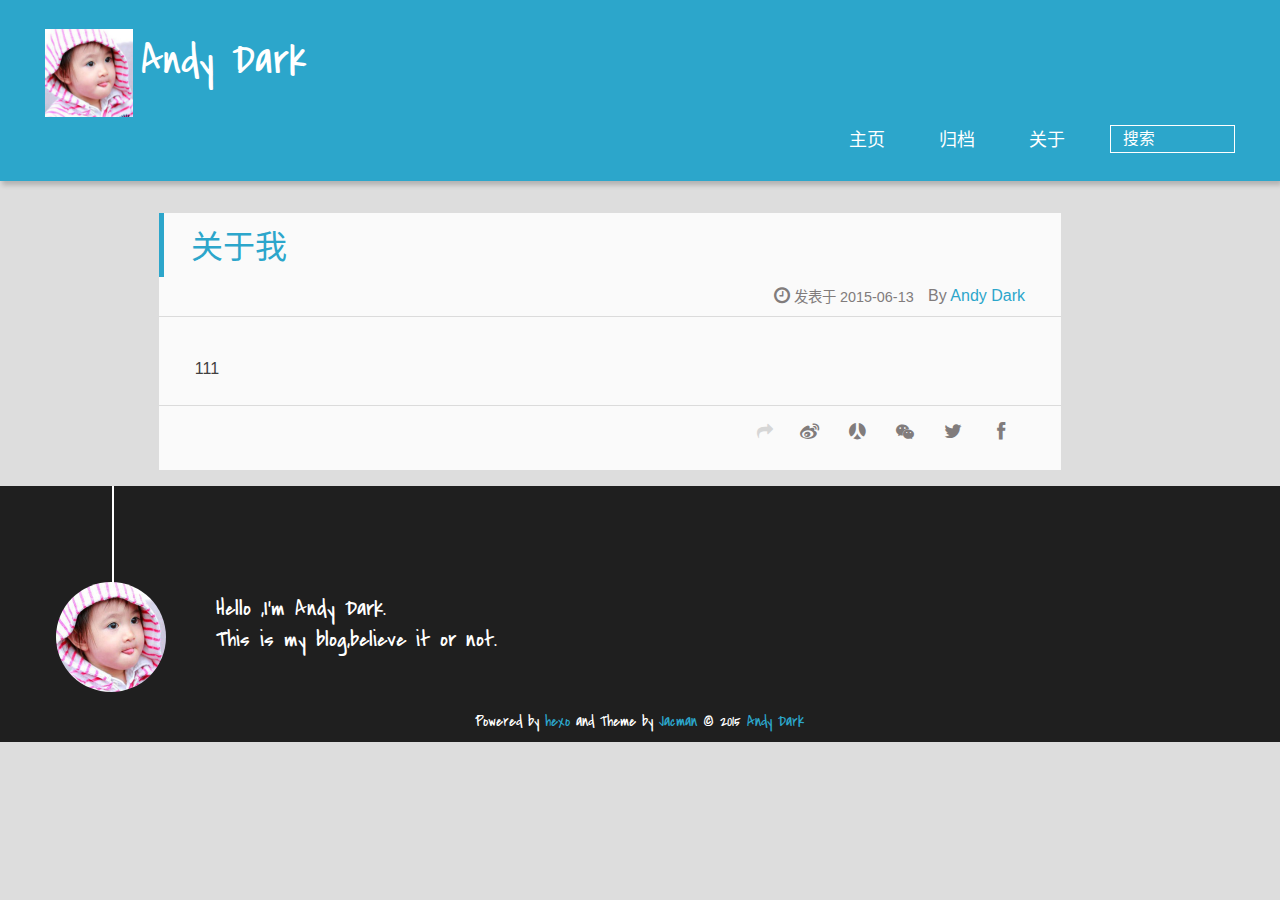
==== about/index.html @ 2b727903 "Site updated: 2015-06-13 15:38:53" ====
<!DOCTYPE HTML>
<html lang="zh-CN">
<head>
  <meta charset="UTF-8">
  
    <title>关于我 | Andy Dark</title>
    <meta name="viewport" content="width=device-width, initial-scale=1,user-scalable=no">
    
    <meta name="author" content="Andy Dark">
    

    
    <meta name="description" content="111">
<meta property="og:type" content="website">
<meta property="og:title" content="关于我">
<meta property="og:url" content="http://yoursite.com/about/index.html">
<meta property="og:site_name" content="Andy Dark">
<meta property="og:description" content="111">
<meta name="twitter:card" content="summary">
<meta name="twitter:title" content="关于我">
<meta name="twitter:description" content="111">

    
    <link rel="alternative" href="/atom.xml" title="Andy Dark" type="application/atom+xml">
    
    
    <link rel="icon" href="/img/favicon.ico">
    
    
    <link rel="apple-touch-icon" href="/img/jacman.jpg">
    <link rel="apple-touch-icon-precomposed" href="/img/jacman.jpg">
    
    <link rel="stylesheet" href="/css/style.css" type="text/css">
</head>

      <body>
        <header>
          
<div>
		
			<div id="imglogo">
				<a href="/"><img src="/img/aoli_220.jpg" alt="Andy Dark" title="Andy Dark"/></a>
			</div>
			
			<div id="textlogo">
				<h1 class="site-name"><a href="/" title="Andy Dark">Andy Dark</a></h1>
				<h2 class="blog-motto"></h2>
			</div>
			<div class="navbar"><a class="navbutton navmobile" href="#" title="菜单">
			</a></div>
			<nav class="animated">
				<ul>
					<ul>
					 
						<li><a href="/">主页</a></li>
					
						<li><a href="/archives">归档</a></li>
					
						<li><a href="/about">关于</a></li>
					
					<li>
 					
					<form class="search" action="//google.com/search" method="get" accept-charset="utf-8">
						<label>Search</label>
						<input type="search" id="search" name="q" autocomplete="off" maxlength="20" placeholder="搜索" />
						<input type="hidden" name="q" value="site:yoursite.com">
					</form>
					
					</li>
				</ul>
			</nav>			
</div>
        </header>
        <div id="container">
          <div id="main" class="page" itemscope itemprop="blogPost">
  
	<article itemprop="articleBody"> 
		<header class="article-info clearfix">
  <h1 itemprop="name">
    
      <a href="/about/index.html" title="关于我" itemprop="url">关于我</a>
  </h1>
  <p class="article-author">By
       
		<a href="/about" title="Andy Dark" target="_blank" itemprop="author">Andy Dark</a>
		
  <p class="article-time">
    <time datetime="2015-06-13T07:32:21.000Z" itemprop="datePublished"> 发表于 2015-06-13</time>
    
  </p>
</header>
	<div class="article-content">
		
		<p>111</p>
  
	</div>
		<footer class="article-footer clearfix">
<div class="article-catetags">


</div>



	<div class="article-share" id="share">
	
	  <div data-url="http://yoursite.com/about/index.html" data-title="关于我 | Andy Dark" data-tsina="null" class="share clearfix">
	  </div>
	
	</div>


</footer>

   	       
	</article>
	
	
<section id="comments" class="comment">
	<div class="ds-thread" data-thread-key="about/index.html" data-title="关于我" data-url="http://yoursite.com/about/index.html"></div>
</section>


</div>  
        </div>
        <footer><div id="footer" >
	
	<div class="line">
		<span></span>
		<div class="author"></div>
	</div>
	
	
	<section class="info">
		<p> Hello ,I&#39;m Andy Dark. <br/>
			This is my blog,believe it or not.</p>
	</section>
	 
	<div class="social-font" class="clearfix">
		
		
		
		
		
		
		
		
		
		
	</div>
			
		

		<p class="copyright">
		Powered by <a href="http://hexo.io" target="_blank" title="hexo">hexo</a> and Theme by <a href="https://github.com/wuchong/jacman" target="_blank" title="Jacman">Jacman</a> © 2015 
		
		<a href="/about" target="_blank" title="Andy Dark">Andy Dark</a>
		
		
		</p>
</div>
</footer>
        <script src="/js/jquery-2.0.3.min.js"></script>
<script src="/js/jquery.imagesloaded.min.js"></script>
<script src="/js/gallery.js"></script>

<script type="text/javascript">
$(document).ready(function(){ 
  $('.navbar').click(function(){
    $('header nav').toggleClass('shownav');
  });
  var myWidth = 0;
  function getSize(){
    if( typeof( window.innerWidth ) == 'number' ) {
      myWidth = window.innerWidth;
    } else if( document.documentElement && document.documentElement.clientWidth) {
      myWidth = document.documentElement.clientWidth;
    };
  };
  var m = $('#main'),
      a = $('#asidepart'),
      c = $('.closeaside'),
      o = $('.openaside');
  c.click(function(){
    a.addClass('fadeOut').css('display', 'none');
    o.css('display', 'block').addClass('fadeIn');
    m.addClass('moveMain');
  });
  o.click(function(){
    o.css('display', 'none').removeClass('beforeFadeIn');
    a.css('display', 'block').removeClass('fadeOut').addClass('fadeIn');      
    m.removeClass('moveMain');
  });
  $(window).scroll(function(){
    o.css("top",Math.max(80,260-$(this).scrollTop()));
  });
  
  $(window).resize(function(){
    getSize(); 
    if (myWidth >= 1024) {
      $('header nav').removeClass('shownav');
    }else{
      m.removeClass('moveMain');
      a.css('display', 'block').removeClass('fadeOut');
      o.css('display', 'none');
        
    }
  });
});
</script>


<script type="text/javascript">
$(document).ready(function(){ 
  var $this = $('.share'),
      url = $this.attr('data-url'),
      encodedUrl = encodeURIComponent(url),
      title = $this.attr('data-title'),
      tsina = $this.attr('data-tsina'),
      description = $this.attr('description');
  var html = [
  '<a href="#" class="overlay" id="qrcode"></a>',
  '<div class="qrcode clearfix"><span>扫描二维码分享到微信朋友圈</span><a class="qrclose" href="#nothing"></a><strong>Loading...Please wait</strong><img id="qrcode-pic" data-src="http://s.jiathis.com/qrcode.php?url=' + encodedUrl + '"/></div>',
  '<a href="https://www.facebook.com/sharer.php?u=' + encodedUrl + '" class="article-share-facebook" target="_blank" title="Facebook"></a>',
  '<a href="https://twitter.com/intent/tweet?url=' + encodedUrl + '" class="article-share-twitter" target="_blank" title="Twitter"></a>',
  '<a href="#qrcode" class="article-share-qrcode" title="微信"></a>',
  '<a href="http://widget.renren.com/dialog/share?resourceUrl=' + encodedUrl + '&srcUrl=' + encodedUrl + '&title=' + title +'" class="article-share-renren" target="_blank" title="人人"></a>',
  '<a href="http://service.weibo.com/share/share.php?title='+title+'&url='+encodedUrl +'&ralateUid='+ tsina +'&searchPic=true&style=number' +'" class="article-share-weibo" target="_blank" title="微博"></a>',
  '<span title="Share to"></span>'
  ].join('');
  $this.append(html);
  $('.article-share-qrcode').click(function(){
    var imgSrc = $('#qrcode-pic').attr('data-src');
    $('#qrcode-pic').attr('src', imgSrc);
    $('#qrcode-pic').load(function(){
        $('.qrcode strong').text(' ');
    });
  });
});     
</script>



<script type="text/javascript">
  var duoshuoQuery = {short_name:"andydark"};
  (function() {
    var ds = document.createElement('script');
    ds.type = 'text/javascript';ds.async = true;
    ds.src = '//static.duoshuo.com/embed.js';
    ds.charset = 'UTF-8';
    (document.getElementsByTagName('head')[0] 
    || document.getElementsByTagName('body')[0]).appendChild(ds);
  })();
</script> 







<link rel="stylesheet" href="/fancybox/jquery.fancybox.css" media="screen" type="text/css">
<script src="/fancybox/jquery.fancybox.pack.js"></script>
<script type="text/javascript">
$(document).ready(function(){ 
  $('.article-content').each(function(i){
    $(this).find('img').each(function(){
      if ($(this).parent().hasClass('fancybox')) return;
      var alt = this.alt;
      if (alt) $(this).after('<span class="caption">' + alt + '</span>');
      $(this).wrap('<a href="' + this.src + '" title="' + alt + '" class="fancybox"></a>');
    });
    $(this).find('.fancybox').each(function(){
      $(this).attr('rel', 'article' + i);
    });
  });
  if($.fancybox){
    $('.fancybox').fancybox();
  }
}); 
</script>



<!-- Analytics Begin -->





<!-- Analytics End -->

<!-- Totop Begin -->

	<div id="totop">
	<a title="返回顶部"><img src="/img/scrollup.png"/></a>
	</div>
	<script src="/js/totop.js"></script>

<!-- Totop End -->

<!-- MathJax Begin -->
<!-- mathjax config similar to math.stackexchange -->


<!-- MathJax End -->

<!-- Tiny_search Begin -->

<!-- Tiny_search End -->

      </body>
     </html>
---- css/style.css ----
html,
body,
div,
span,
applet,
object,
iframe,
h1,
h2,
h3,
h4,
h5,
h6,
p,
blockquote,
pre,
a,
abbr,
acronym,
address,
big,
cite,
code,
del,
dfn,
em,
img,
ins,
kbd,
q,
s,
samp,
small,
strike,
strong,
sub,
sup,
tt,
var,
dl,
dt,
dd,
ol,
ul,
li,
fieldset,
form,
label,
legend,
table,
caption,
tbody,
tfoot,
thead,
tr,
th,
td {
  margin: 0;
  padding: 0;
  border: 0;
  outline: 0;
  font-weight: inherit;
  font-style: inherit;
  font-family: inherit;
  font-size: 100%;
  vertical-align: baseline;
}
body {
  line-height: 1;
  color: #000;
  background: #fff;
}
ol,
ul {
  list-style: none;
}
table {
  border-collapse: separate;
  border-spacing: 0;
  vertical-align: middle;
}
caption,
th,
td {
  text-align: left;
  font-weight: normal;
  vertical-align: middle;
}
a img {
  border: none;
}
/* custom Font*/
@font-face {
  font-family: "covered_by_your_graceregular";
  font-weight: normal;
  font-style: normal;
  src: url("../font/coveredbyyourgrace-webfont.eot");
  src: url("../font/coveredbyyourgrace-webfont.eot?#iefix") format('embedded-opentype'), url("../font/coveredbyyourgrace-webfont.svg#covered_by_your_graceregular") format('svg'), url("../font/coveredbyyourgrace-webfont.woff") format('woff'), url("../font/coveredbyyourgrace-webfont.ttf") format('truetype');
}
/* icon Font */
@font-face {
  font-family: "FontAwesome";
  font-style: normal;
  font-weight: normal;
  src: url("../font/fontawesome-webfont.eot?v=#4.0.3");
  src: url("../font/fontawesome-webfont.eot?#iefix&v=#4.0.3") format("embedded-opentype"), url("../font/fontawesome-webfont.woff?v=#4.0.3") format("woff"), url("../font/fontawesome-webfont.ttf?v=#4.0.3") format("truetype"), url("../font/fontawesome-webfont.svg#fontawesomeregular?v=#4.0.3") format("svg");
}
@font-face {
  font-family: "fontdiao";
  font-weight: normal;
  font-style: normal;
  src: url("../font/fontdiao.eot");
  src: url("../font/fontdiao.eot?#iefix") format('embedded-opentype'), url("../font/fontdiao.svg#fontdiao") format('svg'), url("../font/fontdiao.woff") format('woff'), url("../font/fontdiao.ttf") format('truetype');
}
/* Public style */
* {
  -webkit-margin-before: 0;
  -webkit-margin-after: 0;
}
body {
  background: #ddd;
  font-family: "Helvetica Neue", "Helvetica", "Microsoft YaHei", "WenQuanYi Micro Hei", Arial, sans-serif;
  font-size: 100%;
  color: #817c7c;
  line-height: 1.5;
}
iframe {
  margin-top: 10px;
}
small {
  font-size: 80%;
}
sub,
sup {
  font-size: 75%;
  line-height: 0;
  position: relative;
  vertical-align: baseline;
}
sup {
  top: -0.5em;
  padding-left: 0.3em;
}
sub {
  bottom: -0.25em;
}
a {
  text-decoration: none;
  color: #817c7c;
}
a:hover,
a:focus {
  outline: 0;
  text-decoration: none;
  -webkit-transition: color 0.25s, background 0.5s;
  -moz-transition: color 0.25s, background 0.5s;
  -o-transition: color 0.25s, background 0.5s;
  -ms-transition: color 0.25s, background 0.5s;
  transition: color 0.25s, background 0.5s;
}
a:hover:before {
  -webkit-transition: color 0.25s, background 0.5s;
  -moz-transition: color 0.25s, background 0.5s;
  -o-transition: color 0.25s, background 0.5s;
  -ms-transition: color 0.25s, background 0.5s;
  transition: color 0.25s, background 0.5s;
}
input:focus {
  outline: none;
}
input,
button {
  margin: 0;
  padding: 0;
}
input::-moz-focus-inner,
button::-moz-focus-inner {
  border: 0;
  padding: 0;
}
h1 {
  font-size: 1.5em;
}
.fa {
  display: inline-block;
  font-family: FontAwesome;
  font-style: normal;
  font-weight: normal;
  line-height: 1;
  -webkit-font-smoothing: antialiased;
  -moz-osx-font-smoothing: grayscale;
}
.clearfix {
  zoom: 1;
}
.clearfix:before,
.clearfix:after {
  content: "";
  display: table;
}
.clearfix:after {
  clear: both;
}
::-webkit-input-placeholder {
  color: #fff;
  padding: 2px 0 0 4px;
}
::-moz-placeholder {
  color: #fff;
  padding: 2px 0 0 4px;
}
:-ms-input-placeholder {
  color: #fff;
  padding: 2px 0 0 4px;
}
::-webkit-input-placeholder::before {
  font-family: "FontAwesome";
  -webkit-font-smoothing: antialiased;
  -moz-osx-font-smoothing: grayscale;
  content: "\f002";
  padding-right: 4px;
}
::-moz-placeholder:before {
  font-family: "FontAwesome";
  -webkit-font-smoothing: antialiased;
  -moz-osx-font-smoothing: grayscale;
  content: "\f002";
  padding-right: 4px;
}
:-ms-input-placeholder::before {
  font-family: "FontAwesome";
  -webkit-font-smoothing: antialiased;
  -moz-osx-font-smoothing: grayscale;
  content: "\f002";
  padding-right: 4px;
}
input[type="search"]::-webkit-search-cancel-button,
input[type="search"]::-webkit-search-decoration {
  -webkit-appearance: none;
}
::-webkit-search-cancel-button:after {
  font-family: "FontAwesome";
  -webkit-font-smoothing: antialiased;
  -moz-osx-font-smoothing: grayscale;
  content: '\f00d';
  color: #fff;
  padding-right: 4px;
}
/* css3 animate */
.animated {
  -webkit-animation-fill-mode: both;
  -moz-animation-fill-mode: both;
  -o-animation-fill-mode: both;
  -ms-animation-fill-mode: both;
  animation-fill-mode: both;
  -webkit-animation-duration: 1s;
  -moz-animation-duration: 1s;
  -o-animation-duration: 1s;
  -ms-animation-duration: 1s;
  animation-duration: 1s;
}
@-webkit-keyframes fadeIn {
  0% {
    opacity: 0;
    -ms-filter: "progid:DXImageTransform.Microsoft.Alpha(Opacity=0)";
    filter: alpha(opacity=0);
  }
  100% {
    opacity: 1;
    -ms-filter: none;
    filter: none;
  }
}
.fadeIn {
  -webkit-animation-name: fadeIn;
  -moz-animation-name: fadeIn;
  -o-animation-name: fadeIn;
  -ms-animation-name: fadeIn;
  animation-name: fadeIn;
}
.fadeOut {
  -webkit-animation-name: fadeOut;
  -moz-animation-name: fadeOut;
  -o-animation-name: fadeOut;
  -ms-animation-name: fadeOut;
  animation-name: fadeOut;
}
@-moz-keyframes fadeInDown {
  0% {
    opacity: 0;
    -ms-filter: "progid:DXImageTransform.Microsoft.Alpha(Opacity=0)";
    filter: alpha(opacity=0);
    -webkit-transform: translateY(-20px);
    -moz-transform: translateY(-20px);
    -o-transform: translateY(-20px);
    -ms-transform: translateY(-20px);
    transform: translateY(-20px);
  }
  100% {
    opacity: 1;
    -ms-filter: none;
    filter: none;
    -webkit-transform: translateY(0);
    -moz-transform: translateY(0);
    -o-transform: translateY(0);
    -ms-transform: translateY(0);
    transform: translateY(0);
  }
}
@-webkit-keyframes fadeInDown {
  0% {
    opacity: 0;
    -ms-filter: "progid:DXImageTransform.Microsoft.Alpha(Opacity=0)";
    filter: alpha(opacity=0);
    -webkit-transform: translateY(-20px);
    -moz-transform: translateY(-20px);
    -o-transform: translateY(-20px);
    -ms-transform: translateY(-20px);
    transform: translateY(-20px);
  }
  100% {
    opacity: 1;
    -ms-filter: none;
    filter: none;
    -webkit-transform: translateY(0);
    -moz-transform: translateY(0);
    -o-transform: translateY(0);
    -ms-transform: translateY(0);
    transform: translateY(0);
  }
}
@-o-keyframes fadeInDown {
  0% {
    opacity: 0;
    -ms-filter: "progid:DXImageTransform.Microsoft.Alpha(Opacity=0)";
    filter: alpha(opacity=0);
    -webkit-transform: translateY(-20px);
    -moz-transform: translateY(-20px);
    -o-transform: translateY(-20px);
    -ms-transform: translateY(-20px);
    transform: translateY(-20px);
  }
  100% {
    opacity: 1;
    -ms-filter: none;
    filter: none;
    -webkit-transform: translateY(0);
    -moz-transform: translateY(0);
    -o-transform: translateY(0);
    -ms-transform: translateY(0);
    transform: translateY(0);
  }
}
@keyframes fadeInDown {
  0% {
    opacity: 0;
    -ms-filter: "progid:DXImageTransform.Microsoft.Alpha(Opacity=0)";
    filter: alpha(opacity=0);
    -webkit-transform: translateY(-20px);
    -moz-transform: translateY(-20px);
    -o-transform: translateY(-20px);
    -ms-transform: translateY(-20px);
    transform: translateY(-20px);
  }
  100% {
    opacity: 1;
    -ms-filter: none;
    filter: none;
    -webkit-transform: translateY(0);
    -moz-transform: translateY(0);
    -o-transform: translateY(0);
    -ms-transform: translateY(0);
    transform: translateY(0);
  }
}
body >header {
  width: 100%;
  -webkit-box-shadow: 2px 4px 5px rgba(3,3,3,0.2);
  box-shadow: 2px 4px 5px rgba(3,3,3,0.2);
  background: url("../") center #2ca6cb;
  color: #fff;
  padding: 1em 0 0.8em;
}
@media only screen and (min-width: 1024px) {
  body >header {
    padding: 1.8em 0 1.5em;
  }
}
body >header >div {
  width: 95%;
  margin: 0 auto;
  position: relative;
  overflow: hidden;
}
@media only screen and (min-width: 1024px) {
  body >header >div {
    width: 93%;
  }
}
body >header a {
  display: block;
  color: #fff;
}
#imglogo {
  float: left;
  width: 4em;
  height: 4em;
}
@media only screen and (min-width: 768px) {
  #imglogo {
    width: 5em;
  }
}
@media only screen and (min-width: 1024px) {
  #imglogo {
    width: 5.5em;
  }
}
#imglogo img {
  width: 4em;
}
@media only screen and (min-width: 768px) {
  #imglogo img {
    width: 5em;
  }
}
@media only screen and (min-width: 1024px) {
  #imglogo img {
    width: 5.5em;
  }
}
#textlogo {
  float: left;
  width: 75%;
  margin-left: 0.5em;
}
#textlogo h1.site-name {
  width: 86%;
  font-family: "covered_by_your_graceregular";
  font-size: 200%;
  line-height: 1.5;
  -webkit-font-smoothing: antialiased;
  -moz-osx-font-smoothing: grayscale;
}
@media only screen and (min-width: 768px) {
  #textlogo h1.site-name {
    font-size: 240%;
  }
}
@media only screen and (min-width: 1024px) {
  #textlogo h1.site-name {
    font-size: 280%;
  }
}
#textlogo h2.blog-motto {
  font-size: 0.7em;
  font-weight: normal;
}
@media only screen and (min-width: 768px) {
  #textlogo h2.blog-motto {
    font-size: 100%;
  }
}
@media only screen and (min-width: 1024px) {
  #textlogo h2.blog-motto {
    font-size: 110%;
  }
}
.navbar {
  position: absolute;
  width: 2em;
  right: 0em;
  top: 1em;
  padding: 0.5em;
}
@media only screen and (min-width: 1024px) {
  .navbar {
    display: none;
  }
}
.navbutton::before {
  font-family: "FontAwesome";
  -webkit-font-smoothing: antialiased;
  -moz-osx-font-smoothing: grayscale;
  content: "\f0c9";
}
.navmobile::before {
  padding-left: 1em;
}
header nav {
  float: left;
  width: 100%;
  font-size: 112.5%;
  padding-top: 0.5em;
  max-height: 0.01em;
  -webkit-transition: max-height 1s ease-out;
  -moz-transition: max-height 1s ease-out;
  -o-transition: max-height 1s ease-out;
  -ms-transition: max-height 1s ease-out;
  transition: max-height 1s ease-out;
}
@media only screen and (min-width: 568px) {
  header nav {
    width: 50%;
  }
}
@media only screen and (min-width: 1024px) {
  header nav {
    float: right;
    width: auto;
    margin-top: 1em;
    max-height: none;
  }
}
@media only screen and (min-width: 1024px) {
  header nav ul {
    float: right;
  }
}
@media only screen and (min-width: 1024px) {
  header nav ul li {
    float: left;
  }
}
header nav ul li a {
  padding: 0.2em 0 0.2em 1em;
}
@media only screen and (min-width: 1024px) {
  header nav ul li a {
    padding: 0.2em 1.5em;
  }
}
header nav ul li a:hover {
  background: #1b7f9e;
  color: #e9cd4c;
}
.shownav {
  max-height: 40em;
}
.search {
  padding: 0.1em 0 0 1em;
}
.search input {
  -webkit-appearance: textfield;
  font-size: 0.87em;
  line-height: 1.7;
  border: 1px solid #fff;
  color: #fff;
  background: transparent;
  width: 80%;
  padding-left: 0.5em;
}
@media only screen and (min-width: 1024px) {
  .search input {
    width: 8em;
    -webkit-transition: 0.5s width;
    -moz-transition: 0.5s width;
    -o-transition: 0.5s width;
    -ms-transition: 0.5s width;
    transition: 0.5s width;
  }
  .search input:focus {
    width: 15em;
  }
}
.search label {
  display: none;
}
/* index layout */
#container {
  width: 95%;
  margin: 0 auto;
  overflow: hidden;
}
@media only screen and (min-width: 768px) {
  #container {
    width: 96%;
  }
}
@media only screen and (min-width: 1024px) {
  #container {
    width: 94%;
  }
}
@media only screen and (min-width: 1560px) {
  #container {
    width: 82%;
  }
}
#main {
  margin: 1em 0 0;
  line-height: 1.8;
}
@media only screen and (min-width: 1024px) {
  #main {
    margin: 2em 0 0;
    width: 75%;
    float: left;
    -webkit-transition: margin 0.5s ease-out;
    -moz-transition: margin 0.5s ease-out;
    -o-transition: margin 0.5s ease-out;
    -ms-transition: margin 0.5s ease-out;
    transition: margin 0.5s ease-out;
  }
}
#main section.post {
  background: #fafafa;
  margin-bottom: 0.125em;
}
#main section.post a {
  display: block;
  border-left: 0.5em solid #ccc;
  -webkit-transition: border-left 0.45s;
  -moz-transition: border-left 0.45s;
  -o-transition: border-left 0.45s;
  -ms-transition: border-left 0.45s;
  transition: border-left 0.45s;
  padding: 0.5em;
}
@media only screen and (min-width: 768px) {
  #main section.post a {
    padding: 1em;
  }
}
#main section.post a:hover {
  border-left: 0.5em solid #2ca6cb;
}
#main section.post a h1 {
  color: #2ca6cb;
  line-height: 2;
}
#main section.post a p {
  color: #817c7c;
}
#main section.post a time {
  color: #817c7c;
  display: block;
  margin: 0.5em 0;
  font-size: 0.9em;
}
#main article.post-expand {
  background: #fafafa;
  margin-bottom: 3.5em;
}
#main article.post-expand .img-logo {
  max-width: 180px;
  max-height: 96px;
  display: block !important;
  margin-right: 0.7em;
  margin-left: 0.7em;
  padding: 0;
  float: right;
  clear: right;
}
#main article.post-expand .img-topic {
  max-width: 300px;
  max-height: 1800px;
  display: block !important;
  margin-left: 0.7em;
  margin-right: 0.7em;
  padding: 0;
  float: right;
  clear: right;
}
#main article.post-expand .article-more-link a {
  display: inline-block;
  line-height: 1em;
  padding: 6px 15px;
  -webkit-border-radius: 15px;
  border-radius: 15px;
  background: #ddd;
  color: #817c7c;
  text-decoration: none;
}
#main article.post-expand .article-more-link a:hover {
  background: #2ca6cb;
  color: #fff;
  text-decoration: none;
}
#archive-page section.post a {
  font-size: 0.9em;
  padding: 0.5em !important;
}
@media only screen and (min-width: 768px) {
  #archive-page section.post a time {
    padding-left: 1em;
  }
}
.moveMain {
  margin-left: 10% !important;
}
.unexpand .prev {
  border-left: 0.5em solid #ccc;
}
.unexpand .prev:hover {
  border-left: 0.5em solid #2ca6cb;
}
#page-nav {
  background: #fafafa;
  text-align: center;
  overflow: hidden;
}
#page-nav a {
  display: inline-block;
  padding: 0.5em 1em;
}
#page-nav a {
  color: #2ca6cb;
}
#page-nav a:hover {
  background: #ccc;
  color: #2ca6cb;
}
#page-nav .prev {
  float: left;
  -webkit-transition: border-left 0.5s;
  -moz-transition: border-left 0.5s;
  -o-transition: border-left 0.5s;
  -ms-transition: border-left 0.5s;
  transition: border-left 0.5s;
}
#page-nav .prev span:before {
  font-family: "FontAwesome";
  -webkit-font-smoothing: antialiased;
  -moz-osx-font-smoothing: grayscale;
  content: "\f053";
  padding-right: 0.5em;
}
#page-nav .next {
  float: right;
}
#page-nav .next span:before {
  font-family: "FontAwesome";
  -webkit-font-smoothing: antialiased;
  -moz-osx-font-smoothing: grayscale;
  content: "\f054";
  padding-left: 0.5em;
}
#page-nav .page-number {
  display: none;
  padding: 0.5em 1em;
}
@media only screen and (min-width: 768px) {
  #page-nav .page-number {
    display: inline-block;
  }
}
#page-nav .current {
  color: #b8b8b8;
  font-weight: bold;
}
#page-nav .space {
  color: #2ca6cb;
}
/* page layout */
@media only screen and (min-width: 1024px) {
  .page {
    margin-left: 10% !important;
  }
}
/* archive layout */
.category-icon:before,
.tag-icon:before,
.archive-icon:before {
  font-family: "FontAwesome";
  -webkit-font-smoothing: antialiased;
  -moz-osx-font-smoothing: grayscale;
  color: #ccc;
  font-size: 100%;
  padding-right: 0.3em;
}
.category-icon:before {
  content: "\f07b";
}
.tag-icon:before {
  content: "\f02c";
}
.archive-icon:before {
  content: "\f187";
}
.archive-title {
  margin: 1em 0;
  padding: 2em;
  background: #fafafa;
  border-left: 0.5em solid #ccc;
}
@media only screen and (min-width: 1024px) {
  .archive-title {
    margin: 2em 0;
    width: 18.5%;
    padding-left: 0.5%;
    float: left;
  }
}
.archive-title h2 {
  width: 90%;
  color: #2ca6cb;
  font-size: 120%;
}
.archive-title a {
  color: #2ca6cb;
  -webkit-transition: color 0.5s;
  -moz-transition: color 0.5s;
  -o-transition: color 0.5s;
  -ms-transition: color 0.5s;
  transition: color 0.5s;
}
.archive-title a:hover {
  color: #2ca6cb;
  -webkit-transition: color 0.5s;
  -moz-transition: color 0.5s;
  -o-transition: color 0.5s;
  -ms-transition: color 0.5s;
  transition: color 0.5s;
}
.current {
  color: #ea6753 !important;
}
@media only screen and (min-width: 768px) {
  .archive-part {
    min-height: 200px;
  }
}
@media only screen and (min-width: 1024px) {
  .archive-part {
    float: right;
    margin-left: 2% !important;
  }
}
.archive-part section.post {
  width: 100%;
}
.archive-part section.post time {
  font-size: 1.1em !important;
  float: left;
}
@media only screen and (max-width: 568px) {
  .archive-part section.post time {
    width: 100%;
  }
}
@media only screen and (min-width: 568px) {
  .archive-part section.post time {
    width: 20%;
  }
}
@media only screen and (min-width: 768px) {
  .archive-nav {
    width: 100%;
    float: left;
    margin-top: 1em;
  }
}
/* tags&categories layout */
.all-list-box {
  min-height: 400px;
}
.post,
.page,
.link,
.photo {
  background: #fafafa;
}
.post a,
.page a,
.link a,
.photo a {
  color: #2ca6cb;
}
.post a:hover,
.page a:hover,
.link a:hover,
.photo a:hover {
  color: #ea6753;
}
@media only screen and (min-width: 768px) {
  article header.article-info {
    border-bottom: 1px solid #dbdbdb;
  }
}
article header.article-info >h1 {
  padding: 0.2em 3%;
  font-size: 170%;
  line-height: 1.5;
  word-wrap: break-word;
  word-break: normal;
  -webkit-font-smoothing: antialiased;
  -moz-osx-font-smoothing: grayscale;
  border-left: 5px solid #2ca6cb;
}
@media only screen and (min-width: 1024px) {
  article header.article-info >h1 {
    font-size: 200%;
    padding-top: 0.3em;
  }
}
article header.article-info >p.article-author {
  padding: 0.3em 4% 0.3em 0;
  text-align: right;
  border-bottom: 1px solid #dbdbdb;
}
@media only screen and (min-width: 768px) {
  article header.article-info >p.article-author {
    float: right;
    border-bottom: none;
  }
}
article header.article-info >p.article-time {
  padding-top: 0.5em;
  font-size: 0.8em;
  text-align: center;
  margin-bottom: -2.7em;
}
@media only screen and (min-width: 768px) {
  article header.article-info >p.article-time {
    float: right;
    margin-right: 1em;
    padding-top: 0.1em;
    font-size: 0.9em;
  }
}
article header.article-info >p.article-time:before {
  font-family: "FontAwesome";
  font-size: 130%;
  content: "\f017";
  -webkit-font-smoothing: antialiased;
  -moz-osx-font-smoothing: grayscale;
}
article .article-content {
  padding: 1.5em 4%;
  color: #413f3f;
  font-size: 100%;
}
article .article-content:before,
article .article-content:after {
  content: "";
  display: block;
  clear: both;
}
article .article-content .kb {
  padding: 0.1em 0.6em;
  border: 1px solid #ccc;
  background-color: code-color;
  color: #8f8f8f;
  -webkit-box-shadow: 0 1px 0 rgba(0,0,0,0.2), 0 0 0 2px #fff inset;
  box-shadow: 0 1px 0 rgba(0,0,0,0.2), 0 0 0 2px #fff inset;
  -webkit-border-radius: 3px;
  border-radius: 3px;
  display: inline-block;
  margin: 0 0.1em;
  text-shadow: 0 1px 0 #fff;
  line-height: 1.5;
  white-space: nowrap;
}
article .article-content h1,
article .article-content h2 {
  font-size: 180%;
  line-height: 1.2em;
  padding-bottom: 0.3em;
  margin-top: 1.5em;
  border-bottom: 2px solid #dbdbdb;
}
article .article-content h3 {
  font-size: 140%;
  line-height: 1em;
  margin-top: 1.3em;
}
article .article-content h4,
article .article-content h5,
article .article-content h6 {
  font-size: 140%;
}
article .article-content h1,
article .article-content h2,
article .article-content h3,
article .article-content h4,
article .article-content h5,
article .article-content h6 {
  color: #333;
  -webkit-font-smoothing: antialiased;
  -moz-osx-font-smoothing: grayscale;
}
article .article-content h1 >code,
article .article-content h2 >code,
article .article-content h3 >code,
article .article-content h4 >code,
article .article-content h5 >code,
article .article-content h6 >code {
  color: #a3a3a3;
}
article .article-content hr {
  border: 1px solid #dbdbdb;
}
article .article-content strong {
  font-weight: bold;
}
article .article-content em {
  font-style: italic;
}
article .article-content acronym,
article .article-content abbr {
  border-bottom: 1px dotted;
}
article .article-content blockquote {
  border-left: 0.2em solid #2ca6cb;
  margin: 0.65em 0 0.65em 1%;
  padding-left: 1%;
  line-height: 1.5;
  font-size: 100%;
  color: #808080;
}
article .article-content blockquote footer {
  background: #fafafa;
  padding: 0;
  margin: 0;
  font-size: 80%;
  line-height: 1em;
}
article .article-content blockquote cite {
  font-style: italic;
  padding-left: 0.5em;
}
article .article-content ul,
article .article-content ol {
  padding-left: 1.5em;
  font-size: 100%;
  padding-top: 0.7em;
}
@media only screen and (min-width: 768px) {
  article .article-content ul,
  article .article-content ol {
    padding-left: 1.5em;
  }
}
article .article-content ul li {
  list-style: disc;
  text-align: match-parent;
}
article .article-content ol li {
  list-style-type: decimal;
}
article .article-content dl dt {
  font-weight: blod;
}
article .article-content ul li>code,
article .article-content ol li>code,
article .article-content p code,
article .article-content strong code,
article .article-content em code,
article .article-content table th>code,
article .article-content table td>code {
  font-family: Monaco, Menlo, Consolas, Courier New, monospace;
  background: #eee;
  color: #d14;
  border: 1px solid #d6d6d6;
  padding: 0 5px;
  margin: 0 2px;
  font-size: 90%;
  white-space: nowrap;
  text-shadow: 0 1px #fff;
  -webkit-border-radius: 0.25em;
  -webkit-border-radius: 0.25em;
  border-radius: 0.25em;
}
article .article-content p {
  line-height: 1.5;
  margin-top: 0.7em;
}
@media only screen and (min-width: 1024px) {
  article .article-content p {
    margin-top: 1em;
  }
}
article .article-content img,
article .article-content video,
article .article-content figure img {
  max-width: 100%;
  height: auto;
  vertical-align: middle;
  padding-top: 0.5em;
}
@media only screen and (min-width: 1024px) {
  article .article-content img,
  article .article-content video,
  article .article-content figure img {
    padding-top: 0.7em;
  }
}
article .article-content .img-topic,
article .article-content .img-logo {
  display: none;
}
article .article-content .img-center {
  display: block;
  margin: auto;
}
article .article-content .img-shadow {
  -webkit-box-shadow: 0 0 2px 3px #ddd;
  box-shadow: 0 0 2px 3px #ddd;
}
article .article-content figcaption,
article .article-content .caption {
  display: block;
  margin-top: 0.3em;
  color: #808080;
  position: relative;
  font-size: 0.9em;
  padding-left: 1.3em;
}
article .article-content figcaption:before,
article .article-content .caption:before {
  content: '\f040';
  position: absolute;
  font: 0.9em "FontAwesome";
  position: absolute;
  left: 0;
  top: 0.3em;
}
article .article-content .video-container {
  position: relative;
  padding-top: 56%;
  height: 0;
  overflow: hidden;
}
article .article-content .video-container iframe,
article .article-content .video-container object,
article .article-content .video-container embed {
  position: absolute;
  top: 0;
  left: 0;
  width: 100%;
  height: 100%;
  margin-top: 0;
}
article .article-content table {
  max-width: 100%;
  border-collapse: collapse;
  border-spacing: 0;
  margin-top: 1em;
}
article .article-content table th {
  font-weight: bold;
  border-bottom: 2px solid #dbdbdb;
  padding: 0.5em;
  line-height: 1.3em;
}
article .article-content table td {
  border-bottom: 1px solid #dbdbdb;
  padding: 0.5em;
  line-height: 1.3em;
}
article .article-content .pullquote {
  text-align: left;
  width: 45%;
  margin: 0;
  border: none;
}
article .article-content .left {
  margin-left: 0.5em;
  margin-right: 1em;
  float: left;
}
article .article-content .right {
  margin-right: 0.5em;
  margin-left: 1em;
  float: right;
}
footer.article-footer {
  background: #fafafa;
  padding: 0 4%;
  margin: 0;
  border-top: 1px solid #dbdbdb;
}
.article-share {
  float: right;
  width: 100%;
}
@media only screen and (min-width: 568px) {
  .article-share {
    width: 60%;
  }
}
@media only screen and (min-width: 768px) {
  .article-share {
    width: 16.5em;
  }
}
.article-share .share-jiathis {
  padding: 0.5em 0;
  margin-top: 0.3em;
}
.share span {
  float: right;
  height: 3em;
  width: 1em;
  margin-right: 0.5em;
  position: relative;
  color: #d6d6d6;
}
.share span:before {
  font-family: "FontAwesome";
  content: "\f064";
  font-size: 1em;
  -webkit-font-smoothing: antialiased;
  -moz-osx-font-smoothing: grayscale;
  width: 1.5em;
  height: 1.5em;
  position: absolute;
  top: 50%;
  left: 50%;
  margin-top: -0.75em;
  margin-left: -0.75em;
}
.share a {
  float: right;
  width: 3em;
  height: 3em;
  display: block;
  position: relative;
}
.share a:before {
  font-size: 1.2em;
  font-family: "FontAwesome";
  text-align: center;
  color: #817c7c;
  -webkit-font-smoothing: antialiased;
  -moz-osx-font-smoothing: grayscale;
  width: 1.5em;
  height: 1.5em;
  position: absolute;
  top: 50%;
  left: 50%;
  margin-top: -0.75em;
  margin-left: -0.75em;
}
.share a:hover:before {
  color: #fff;
}
.article-share-twitter:before {
  content: "\f099";
}
.article-share-twitter:hover {
  background: #00aced;
  text-shadow: 0 1px #008abe;
}
.article-share-facebook:before {
  content: "\f09a";
}
.article-share-facebook:hover {
  background: #3b5998;
  text-shadow: 0 1px #2f477a;
}
.article-share-weibo:before {
  content: "\f18a";
}
.article-share-weibo:hover {
  background: #c64d3e;
  text-shadow: 0 1px #a13c2f;
}
.article-share-qrcode:before {
  font-family: "fontdiao" !important;
  content: "\f132";
}
.article-share-qrcode:hover {
  background: #49ae0f;
  text-shadow: 0 1px #3a8b0c;
}
.article-share-renren:before {
  content: "\f18b";
}
.article-share-renren:hover {
  background: #369;
  text-shadow: 0 1px #29527a;
}
.article-back-to-top:before {
  content: "\f062";
}
.article-back-to-top:hover {
  background: #762c54;
  text-shadow: 0 1px #5e2343;
}
.qrcode {
  width: 15em;
  height: 15em;
  position: absolute;
  top: 50%;
  left: 50%;
  margin-top: -7.5em;
  margin-left: -7.5em;
  background: #fff;
  border: 2px solid #ccc;
  -webkit-border-radius: 3px;
  border-radius: 3px;
  display: inline-block;
  opacity: 0;
  -ms-filter: "progid:DXImageTransform.Microsoft.Alpha(Opacity=0)";
  filter: alpha(opacity=0);
  position: fixed;
  text-align: center;
  visibility: hidden;
  z-index: 10;
  -webkit-transition: opacity 0.5s;
  -moz-transition: opacity 0.5s;
  -o-transition: opacity 0.5s;
  -ms-transition: opacity 0.5s;
  transition: opacity 0.5s;
}
@media only screen and (min-width: 1024px) {
  .qrcode {
    width: 20em;
    height: 20em;
    position: absolute;
    top: 50%;
    left: 50%;
    margin-top: -10em;
    margin-left: -10em;
    position: fixed;
  }
}
.qrcode span {
  display: block;
  width: 80%;
  height: 1.5em;
  font-size: 80%;
  float: left;
}
.qrcode span:before {
  content: none;
}
.qrcode a {
  display: block;
  width: 16%;
  height: 1.5em;
  float: left;
}
.qrcode img {
  width: 90%;
  height: 90%;
}
.qrclose:before {
  font-family: "FontAwesome";
  -webkit-font-smoothing: antialiased;
  -moz-osx-font-smoothing: grayscale;
  content: "\f057";
  color: #ccc;
}
.qrclose:hover:before {
  color: #2ca6cb !important;
}
.overlay {
  display: none !important;
}
.overlay:target+.qrcode {
  opacity: 1;
  -ms-filter: none;
  filter: none;
  visibility: visible;
}
.comments-count {
  color: #d6d6d6;
  margin-top: 0.3em;
  padding: 0.5em 0;
  float: right;
}
.comments-count span:before {
  font-family: "FontAwesome";
  -webkit-font-smoothing: antialiased;
  -moz-osx-font-smoothing: grayscale;
  content: "\f075";
}
@media only screen and (max-width: 568px) {
  .comments-count {
    float: left;
  }
}
.comments-count-link {
  padding: 0.5em;
  margin: 0 0.3em;
}
.comments-count-link:hover {
  color: #fff !important;
  background: #2ca6cb;
}
.article-tags,
.article-categories {
  padding: 0.5em 0;
  float: left;
/**width 100%**/
}
@media only screen and (max-width: 568px) {
  .article-tags,
  .article-categories {
    margin-right: 1em !important;
  }
}
.article-tags {
  color: #d6d6d6;
}
@media only screen and (max-width: 568px) {
  .article-tags {
    margin-left: 0;
  }
}
.article-tags span {
  position: relative;
  float: left;
  width: 1em;
  height: 2em;
  margin-right: 0.5em;
}
.article-tags span:before {
  font-family: "FontAwesome";
  -webkit-font-smoothing: antialiased;
  -moz-osx-font-smoothing: grayscale;
  width: 1.2em;
  height: 1.2em;
  position: absolute;
  top: 50%;
  left: 50%;
  margin-top: -0.6em;
  margin-left: -0.6em;
  content: "\f02c";
}
.article-tags a {
  float: left;
  padding: 0 0.3em;
  margin: 0.3em;
  background: #e6e6e6;
}
.article-tags a:hover {
  color: #fff;
  background: #2ca6cb;
}
.article-categories {
  color: #d6d6d6;
  margin-top: 0.3em;
  margin-right: 3em;
}
.article-categories span:before {
  font-family: "FontAwesome";
  -webkit-font-smoothing: antialiased;
  -moz-osx-font-smoothing: grayscale;
  content: "\f07b";
}
.article-category-link {
  padding: 0.5em;
  margin: 0 0.3em;
}
.article-category-link:hover {
  color: #fff !important;
  background: #2ca6cb;
}
.article-nav {
  padding: 0 10%;
}
@media only screen and (min-width: 768px) {
  .article-nav {
    padding: 0 4%;
  }
}
.article-nav strong {
  font-size: 1em;
  font-weight: bold;
}
.article-nav a {
  display: block;
  overflow: hidden;
}
.article-nav .prev a:hover,
.article-nav .next a:hover {
  background: #2ca6cb;
  color: #fff;
}
.article-nav .prev {
  width: 100%;
  float: left;
}
.article-nav .prev strong {
  padding-left: 1.8em;
}
.article-nav .prev span:before {
  font-family: "FontAwesome";
  -webkit-font-smoothing: antialiased;
  -moz-osx-font-smoothing: grayscale;
  content: "\f053";
  padding-right: 0.5em;
}
@media only screen and (min-width: 768px) {
  .article-nav .prev {
    width: 45%;
    float: left;
  }
}
.article-nav .next {
  width: 100%;
  float: left;
  text-align: left;
}
.article-nav .next strong {
  padding-left: 1.5em;
}
.article-nav .next span:before {
  font-family: "FontAwesome";
  -webkit-font-smoothing: antialiased;
  -moz-osx-font-smoothing: grayscale;
  content: "\f054";
  padding-right: 0.5em;
}
@media only screen and (min-width: 768px) {
  .article-nav .next {
    width: 45%;
    float: right;
    text-align: right;
  }
  .article-nav .next strong {
    padding-right: 1.8em;
  }
  .article-nav .next span:before {
    content: none;
  }
  .article-nav .next span:after {
    font-family: "FontAwesome";
    -webkit-font-smoothing: antialiased;
    -moz-osx-font-smoothing: grayscale;
    content: "\f054";
    padding-left: 0.5em;
  }
}
section.comment {
  padding: 0 4%;
  margin: 1em 0;
}
.toc-article {
  background: #eee;
  margin: 1.6em 0 0 2em;
  padding: 1em;
  -webkit-border-radius: 4px;
  -webkit-border-radius: 4px;
  border-radius: 4px;
  border: 1px solid #ddd;
}
.toc-article strong {
  padding: 0.3em 0;
}
.toc-article ul li {
  list-style: disc;
  text-align: match-parent;
  margin: 0.5em 0;
}
.toc-article ol li {
  list-style-type: decimal;
  margin: 0.5em 0;
}
#toc {
  line-height: 1.3em;
  font-size: 0.8em;
  float: right;
}
#toc .toc {
  padding: 0;
}
#toc .toc li {
  list-style-type: none;
}
#toc .toc-child {
  padding-left: 1.5em;
  padding-top: 0;
}
#toc.toc-aside {
  display: none;
  width: 13%;
  position: fixed;
  right: 2%;
  top: 320px;
  overflow: hidden;
  line-height: 1.5em;
  font-size: 1em;
  color: #333;
  opacity: 0.6;
  -ms-filter: "progid:DXImageTransform.Microsoft.Alpha(Opacity=60)";
  filter: alpha(opacity=60);
  -webkit-transition: opacity 1s ease-out;
  -moz-transition: opacity 1s ease-out;
  -o-transition: opacity 1s ease-out;
  -ms-transition: opacity 1s ease-out;
  transition: opacity 1s ease-out;
}
#toc.toc-aside strong {
  padding: 0.3em 0;
  color: #817c7c;
}
#toc.toc-aside:hover {
  -webkit-transition: opacity 0.3s ease-out;
  -moz-transition: opacity 0.3s ease-out;
  -o-transition: opacity 0.3s ease-out;
  -ms-transition: opacity 0.3s ease-out;
  transition: opacity 0.3s ease-out;
  opacity: 1;
  -ms-filter: none;
  filter: none;
}
#toc.toc-aside a {
  -webkit-transition: color 1s ease-out;
  -moz-transition: color 1s ease-out;
  -o-transition: color 1s ease-out;
  -ms-transition: color 1s ease-out;
  transition: color 1s ease-out;
}
#toc.toc-aside a:hover {
  color: #2ca6cb;
  -webkit-transition: color 0.3s ease-out;
  -moz-transition: color 0.3s ease-out;
  -o-transition: color 0.3s ease-out;
  -ms-transition: color 0.3s ease-out;
  transition: color 0.3s ease-out;
}
.active {
  color: #2ca6cb !important;
}
.openaside {
  display: none;
  position: fixed;
  right: 7.5%;
  top: 260px;
}
.openaside a {
  display: block;
  color: #fff;
  border: 1px solid #fff;
  -webkit-border-radius: 5px;
  border-radius: 5px;
  background: #2ca6cb;
  padding: 0.2em 0.55em;
}
.openaside a::before {
  font-family: "FontAwesome";
  -webkit-font-smoothing: antialiased;
  -moz-osx-font-smoothing: grayscale;
  content: "\f0c9";
}
.closeaside {
  display: none;
}
.closeaside a {
  color: #2ca6cb;
}
.closeaside a:hover {
  color: #2ca6cb;
}
.closeaside a::before {
  font-family: "FontAwesome";
  -webkit-font-smoothing: antialiased;
  -moz-osx-font-smoothing: grayscale;
  content: "\f0c9";
}
@media only screen and (min-width: 1024px) {
  .closeaside {
    display: block;
    position: absolute;
    right: 25px;
    top: 22px;
  }
}
#asidepart {
  background: #fafafa;
  margin: 1em 0 0;
  padding: 0.5em 2% 1em;
}
@media only screen and (min-width: 1024px) {
  #asidepart {
    position: relative;
    float: left;
    width: 18%;
    margin: 2em 0 0 3%;
  }
}
.asidetitle {
  font-size: 1.1em;
  color: #2ca6cb;
  padding: 0 0 0.3125em 0;
  border-bottom: 0.1875em solid #ccc;
}
.asidetitle a {
  color: #2ca6cb;
}
.asidetitle a:hover {
  color: #2ca6cb;
  -webkit-transition: color 0.5s;
  -moz-transition: color 0.5s;
  -o-transition: color 0.5s;
  -ms-transition: color 0.5s;
  transition: color 0.5s;
}
@media only screen and (min-width: 768px) {
  .categorieslist {
    width: 45%;
    float: left;
    margin: 0 5% 0 0;
  }
}
@media only screen and (min-width: 1024px) {
  .categorieslist {
    width: 100%;
    float: none;
    margin: 1em 0 0;
  }
}
.categorieslist li {
  border-bottom: 1px solid #ccc;
}
.categorieslist li a {
  display: block;
  padding: 0.5em 5%;
}
.categorieslist li a:hover {
  color: #2ca6cb;
}
.tagslist {
  margin: 1em 0 0;
}
@media only screen and (min-width: 768px) {
  .tagslist {
    width: 45%;
    float: left;
    margin: 0 5% 0 0;
  }
}
@media only screen and (min-width: 1024px) {
  .tagslist {
    width: 100%;
    float: none;
    margin: 1em 0 0;
  }
}
.tagslist ul {
  padding: 0.5em 0;
}
.tagslist ul li {
  float: left;
}
.tagslist ul li a {
  display: block;
  margin: 0.3125em;
  padding: 0.125em 0.3125em;
  background: #dbdbdb;
}
.tagslist ul li a:hover {
  color: #2ca6cb;
  background: #e6e6e6;
}
.rsspart {
  background: #2ca6cb;
  width: 100%;
}
@media only screen and (min-width: 768px) {
  .rsspart {
    float: left;
    width: 45%;
    margin: 0 5% 0 0;
  }
}
@media only screen and (min-width: 1024px) {
  .rsspart {
    width: 100%;
    float: none;
    margin: 1em 0 0;
  }
}
.rsspart a {
  color: #fff;
  display: block;
  padding: 0.625em 0;
  text-align: center;
}
.rsspart a:hover {
  color: #2ca6cb;
  background: #fafafa;
}
.rsspart a::before {
  font-family: "FontAwesome";
  -webkit-font-smoothing: antialiased;
  -moz-osx-font-smoothing: grayscale;
  padding-right: 0.5em;
  content: "\f09e";
}
.archiveslist {
  padding-right: 1em;
}
@media only screen and (min-width: 1024px) {
  .archiveslist {
    width: 100%;
    float: none;
    margin: 1em 0 0;
  }
}
.archiveslist li {
  font-size: 0.8em;
  line-height: 2em;
}
.archiveslist li a {
  padding: 0.5em;
}
.archiveslist li a:hover {
  color: #2ca6cb;
  -webkit-transition: color 0.25s;
  -moz-transition: color 0.25s;
  -o-transition: color 0.25s;
  -ms-transition: color 0.25s;
  transition: color 0.25s;
}
.archiveslist .archive-list-count:before {
  content: "(";
}
.archiveslist .archive-list-count:after {
  content: ")";
}
.archive-list {
  padding: 0.5em 0;
}
.archive-float ul {
  padding: 0;
}
.archive-float li {
  float: left;
  margin: 0.3em;
}
@media only screen and (min-width: 1024px) {
  .archive-float li {
    float: none;
  }
}
@media only screen and (min-width: 768px) {
  .tagcloudlist {
    width: 45%;
    float: left;
    margin: 0 5% 0 0;
  }
}
@media only screen and (min-width: 1024px) {
  .tagcloudlist {
    width: 100%;
    float: none;
    margin: 1em 0 0;
  }
}
.tagcloudlist .tagcloudlist a {
  padding: 0.2em;
  display: block;
  float: left;
}
.tagcloudlist .tagcloudlist a:hover {
  color: #2ca6cb;
  -webkit-transition: color 0.25s;
  -moz-transition: color 0.25s;
  -o-transition: color 0.25s;
  -ms-transition: color 0.25s;
  transition: color 0.25s;
}
.linkslist {
  margin-top: 0.5em;
}
@media only screen and (min-width: 768px) {
  .linkslist {
    width: 45%;
    float: left;
    margin: 0 5% 0 0;
  }
}
@media only screen and (min-width: 1024px) {
  .linkslist {
    width: 100%;
    float: none;
    margin: 1em 0 0;
  }
}
.linkslist ul {
  padding: 0.5em 0;
}
.linkslist ul a {
  font-size: 1em;
  line-height: 1.5;
  display: block;
  padding: 0 3%;
}
.linkslist ul a:hover {
  color: #2ca6cb;
  -webkit-transition: color 0.25s;
  -moz-transition: color 0.25s;
  -o-transition: color 0.25s;
  -ms-transition: color 0.25s;
  transition: color 0.25s;
}
.weiboshow {
  margin-top: 0.5em;
}
@media only screen and (min-width: 768px) {
  .weiboshow {
    width: 45%;
    float: left;
    margin: 0 5% 0 0;
  }
}
@media only screen and (min-width: 1024px) {
  .weiboshow {
    width: 100%;
    float: none;
    margin: 1em 0 0;
  }
}
.weiboshow iframe {
  padding: 0.5em 0;
}
.doubanshow {
  margin-top: 0.5em;
}
@media only screen and (min-width: 768px) {
  .doubanshow {
    width: 45%;
    float: left;
    margin: 0 5% 0 0;
  }
}
@media only screen and (min-width: 1024px) {
  .doubanshow {
    width: 100%;
    float: none;
    margin: 1em 0 0;
  }
}
.doubanshow div {
  padding: 0.5em 0;
}
footer {
  margin-top: 1em;
  background: #1f1f1f;
  padding: 0 2% 0.5em;
}
#footer {
  width: 95%;
  margin: 0 auto;
  overflow: hidden;
  position: relative;
}
#footer .line {
  width: 100%;
  height: 14em;
  margin: 0 auto;
}
@media only screen and (min-width: 768px) {
  #footer .line {
    width: 10em;
    float: left;
    position: relative;
  }
}
#footer .line span {
  display: block;
  width: 0.5em;
  height: 6.25em;
  border-right: 0.125em solid #fff;
  margin: 0 auto;
}
@media only screen and (min-width: 768px) {
  #footer .line span {
    position: absolute;
    left: 3em;
    margin: 0 0 1.5em;
  }
}
.author {
  width: 6.875em;
  height: 6.875em;
  margin: 0 auto;
  background: no-repeat url("../img/aoli_220.jpg") left top;
  -webkit-background-size: 6.875em 6.875em;
  -moz-background-size: 6.875em 6.875em;
  background-size: 6.875em 6.875em;
  -webkit-border-radius: 3.4375em;
  border-radius: 3.4375em;
  -webkit-transition: -webkit-transform 2s ease-out;
  -moz-transition: -moz-transform 2s ease-out;
  -o-transition: -o-transform 2s ease-out;
  -ms-transition: -ms-transform 2s ease-out;
  transition: transform 2s ease-out;
}
.author:hover {
  -webkit-transform: rotateZ(360deg);
  -moz-transform: rotateZ(360deg);
  -o-transform: rotateZ(360deg);
  -ms-transform: rotateZ(360deg);
  transform: rotateZ(360deg);
}
@media only screen and (min-width: 768px) {
  .author {
    position: absolute;
    top: 6em;
    margin: 0 0 1.5em;
  }
}
.info {
  font-family: "covered_by_your_graceregular";
  -webkit-font-smoothing: antialiased;
  -moz-osx-font-smoothing: grayscale;
  font-size: 150%;
  line-height: 1.3em;
  width: 90%;
  margin: 0 auto;
  color: #fff;
}
@media only screen and (min-width: 768px) {
  .info {
    margin: 4.5em 0 2em 0;
    float: left;
    width: 75%;
  }
}
.social-font {
  width: 100%;
  margin: 0 auto;
  float: left;
  padding-left: 3%;
}
@media only screen and (min-width: 568px) {
  .social-font {
    padding-left: 20%;
  }
}
@media only screen and (min-width: 768px) {
  .social-font {
    width: 15em;
    position: absolute;
    right: -2em;
    top: 3em;
  }
}
.social-font a {
  float: left;
  display: block;
  width: 14%;
  color: #fff;
  font-size: 185%;
  padding: 0.5em;
}
@media only screen and (min-width: 1024px) {
  .social-font a {
    padding: 0.3em;
  }
}
.social-font a:hover:before {
  color: #2ca6cb;
}
.icon-weibo:before,
.icon-github:before,
.icon-twitter:before,
.icon-facebook:before,
.icon-stack-overflow:before,
.icon-email:before,
.icon-google_plus:before,
.icon-linkedin:before {
  font-family: "FontAwesome";
  -webkit-font-smoothing: antialiased;
  -moz-osx-font-smoothing: grayscale;
}
.icon-weibo:before {
  content: "\f18a";
}
.icon-github:before {
  content: "\f09b";
}
.icon-twitter:before {
  content: "\f099";
}
.icon-facebook:before {
  content: "\f09a";
}
.icon-stack-overflow:before {
  content: "\f16c";
}
.icon-email:before {
  content: "\f003";
}
.icon-google_plus:before {
  content: "\f0d5";
}
.icon-linkedin:before {
  content: "\f08c";
}
.icon-douban:before {
  font-family: "fontdiao";
  -webkit-font-smoothing: antialiased;
  -moz-osx-font-smoothing: grayscale;
  content: "\f111";
}
.icon-zhihu:before {
  font-family: "fontdiao";
  -webkit-font-smoothing: antialiased;
  -moz-osx-font-smoothing: grayscale;
  content: "\f142";
}
.copyright {
  -webkit-font-smoothing: antialiased;
  -moz-osx-font-smoothing: grayscale;
  font-family: "covered_by_your_graceregular";
  width: 100%;
  color: #fff;
  text-align: center;
}
@media only screen and (min-width: 768px) {
  .copyright {
    float: left;
  }
}
.copyright a {
  color: #2ca6cb;
}
.copyright a:hover {
  color: #2ca6cb;
  text-decoration: underline;
}
.cc-license {
  width: 100%;
  float: left;
  text-align: center;
}
.cc-license .cc-opacity {
  opacity: 0.7;
  -ms-filter: "progid:DXImageTransform.Microsoft.Alpha(Opacity=70)";
  filter: alpha(opacity=70);
  border-bottom: none;
}
.cc-license .cc-opacity:hover {
  opacity: 0.9;
  -ms-filter: "progid:DXImageTransform.Microsoft.Alpha(Opacity=90)";
  filter: alpha(opacity=90);
}
.cc-license img {
  display: inline-block;
}
.article-content pre,
.article-content .highlight,
.article-content .highlight pre {
  background: #2d2d2d;
  margin: 0.5em 0;
  padding: 0.5em 2%;
  color: #ccc;
  line-height: 1.5;
  font-size: 0.8em;
  -webkit-border-radius: 0.35em;
  -webkit-border-radius: 0.35em;
  border-radius: 0.35em;
  word-wrap: break-word;
}
@media only screen and (min-width: 568px) {
  .article-content pre,
  .article-content .highlight,
  .article-content .highlight pre {
    font-size: 0.9em;
  }
}
.article-content .highlight .gutter pre,
.article-content .gist .gist-file .gist-data .line-numbers {
  color: #666;
  font-size: 0.4em;
}
@media only screen and (min-width: 568px) {
  .article-content .highlight .gutter pre,
  .article-content .gist .gist-file .gist-data .line-numbers {
    font-size: 0.9em;
    line-height: 1.5;
  }
}
.article-content pre {
  font-family: Monaco, Menlo, Consolas, Courier New, monospace;
  background: #f5f5f5;
  border: 1px solid #ccc;
}
.article-content pre code {
  color: #333;
  background: none;
  text-shadow: none;
  padding: 0;
}
.article-content .highlight {
  overflow: auto;
  font-size: 0.4em;
}
@media only screen and (min-width: 568px) {
  .article-content .highlight {
    font-size: 0.9em;
  }
}
.article-content .highlight pre {
  border: none;
  margin: 0;
  padding: 0;
}
.article-content .highlight table {
  margin: 0;
  width: auto;
}
.article-content .highlight td {
  border: none;
  padding: 0;
}
.article-content .highlight figcaption {
  zoom: 1;
  font-size: 0.85em;
  text-align: left;
  color: #999;
  line-height: 1em;
  padding: 0.5em 0;
  margin-bottom: 0.5em;
}
.article-content .highlight figcaption:before,
.article-content .highlight figcaption:after {
  content: "";
  display: table;
}
.article-content .highlight figcaption:after {
  clear: both;
}
.article-content .highlight figcaption a {
  float: right;
}
.article-content .highlight .gutter pre {
  text-align: right;
  padding-right: 1.5em;
}
.article-content .highlight .line {
  height: 20px;
}
.article-content .gist {
  margin: 0.5em 0;
  background: #2d2d2d;
  padding: 1em 2%;
  -webkit-border-radius: 0.35em;
  -webkit-border-radius: 0.35em;
  border-radius: 0.35em;
}
.article-content .gist .gist-file {
  border: none;
  font-family: Monaco, Menlo, Consolas, Courier New, monospace;
  margin: 0;
}
.article-content .gist .gist-file .gist-data {
  background: none;
  border: none;
}
.article-content .gist .gist-file .gist-data .line-numbers {
  background: none;
  border: none;
  padding: 0 1.5em 0 0;
}
.article-content .gist .gist-file .gist-data .line-data {
  padding: 0 !important;
}
.article-content .gist .gist-file .highlight {
  margin: 0;
  padding: 0;
  border: none;
  background: #2d2d2d;
}
.article-content .gist .gist-file .gist-meta {
  background: #2d2d2d;
  color: #999;
  font: 0.85em "Georgia", serif;
  text-shadow: 0 0;
  padding: 0;
  margin-top: 1em;
}
.article-content .gist .gist-file .gist-meta a {
  color: #2ca6cb;
  font-weight: normal;
}
.article-content .gist .gist-file .gist-meta a:hover {
  color: #2ca6cb;
}
pre .comment,
pre .title {
  color: #999;
}
pre .variable,
pre .attribute,
pre .tag,
pre .regexp,
pre .ruby .constant,
pre .xml .tag .title,
pre .xml .pi,
pre .xml .doctype,
pre .html .doctype,
pre .css .id,
pre .css .class,
pre .css .pseudo {
  color: #f2777a;
}
pre .number,
pre .preprocessor,
pre .built_in,
pre .literal,
pre .params,
pre .constant {
  color: #f99157;
}
pre .class,
pre .ruby .class .title,
pre .css .rules .attribute {
  color: #9c9;
}
pre .string,
pre .value,
pre .inheritance,
pre .header,
pre .ruby .symbol,
pre .xml .cdata {
  color: #9c9;
}
pre .css .hexcolor {
  color: #6cc;
}
pre .function,
pre .python .decorator,
pre .python .title,
pre .ruby .function .title,
pre .ruby .title .keyword,
pre .perl .sub,
pre .javascript .title,
pre .coffeescript .title {
  color: #69c;
}
pre .keyword,
pre .javascript .function {
  color: #c9c;
}
.gallery {
  overflow: hidden;
  position: relative;
}
.gallery:hover .control {
  opacity: 1;
  -ms-filter: none;
  filter: none;
}
.gallery img {
  min-width: 100%;
  max-width: 100%;
  height: auto;
  position: absolute;
  top: 0;
  left: 0;
  opacity: 0;
  -ms-filter: "progid:DXImageTransform.Microsoft.Alpha(Opacity=0)";
  filter: alpha(opacity=0);
}
.gallery .control {
  opacity: 0;
  -ms-filter: "progid:DXImageTransform.Microsoft.Alpha(Opacity=0)";
  filter: alpha(opacity=0);
  -webkit-transition: 0.3s;
  -moz-transition: 0.3s;
  -o-transition: 0.3s;
  -ms-transition: 0.3s;
  transition: 0.3s;
}
.gallery .prev,
.gallery .next {
  position: absolute;
  top: 0;
  width: 50%;
  height: 100%;
  cursor: pointer;
}
.gallery .prev:before,
.gallery .next:before {
  position: absolute;
  font: 24px/1 "FontAwesome";
  text-align: center;
  width: 24px;
  text-shadow: 0 0 15px rgba(0,0,0,0.5);
  color: #fff;
  margin-top: -12px;
  top: 50%;
}
.gallery .prev {
  left: 0;
}
.gallery .prev:before {
  content: '\f053';
  left: 10px;
}
.gallery .next {
  right: 0;
}
.gallery .next:before {
  content: '\f054';
  right: 10px;
}
#totop {
  position: fixed;
  bottom: 5em;
  right: 1em;
  cursor: pointer;
}
@media only screen and (max-width: 1024px) {
  #totop {
    display: none !important;
  }
}
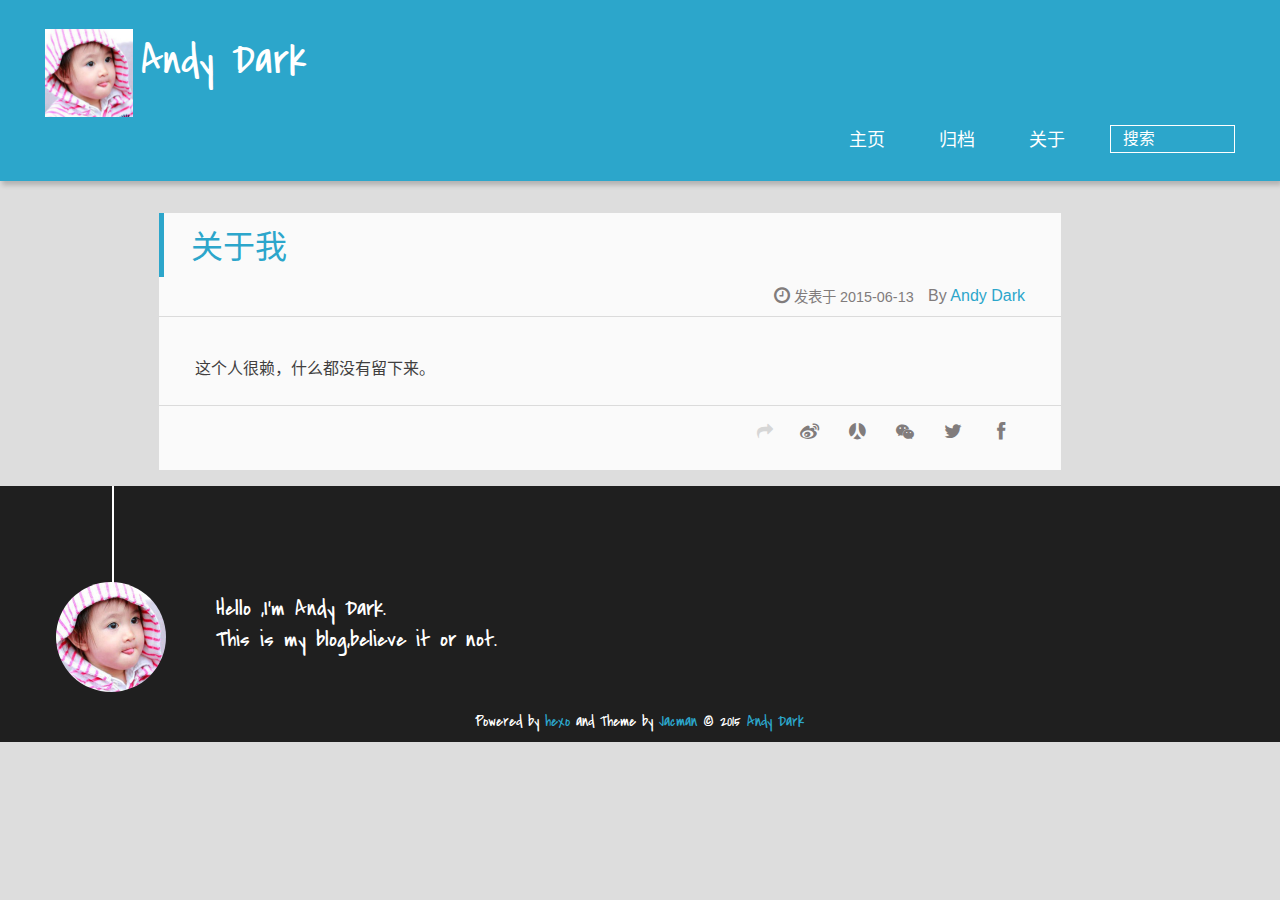
==== commit 01d3b4b0: "Site updated: 2015-06-13 15:39:27" ====
--- a/about/index.html
+++ b/about/index.html
@@ -12,15 +12,15 @@
     
 
     
-    <meta name="description" content="111">
+    <meta name="description" content="这个人很赖，什么都没有留下来。">
 <meta property="og:type" content="website">
 <meta property="og:title" content="关于我">
 <meta property="og:url" content="http://yoursite.com/about/index.html">
 <meta property="og:site_name" content="Andy Dark">
-<meta property="og:description" content="111">
+<meta property="og:description" content="这个人很赖，什么都没有留下来。">
 <meta name="twitter:card" content="summary">
 <meta name="twitter:title" content="关于我">
-<meta name="twitter:description" content="111">
+<meta name="twitter:description" content="这个人很赖，什么都没有留下来。">
 
     
     <link rel="alternative" href="/atom.xml" title="Andy Dark" type="application/atom+xml">
@@ -93,7 +93,7 @@
 </header>
 	<div class="article-content">
 		
-		<p>111</p>
+		<p>这个人很赖，什么都没有留下来。</p>
   
 	</div>
 		<footer class="article-footer clearfix">
